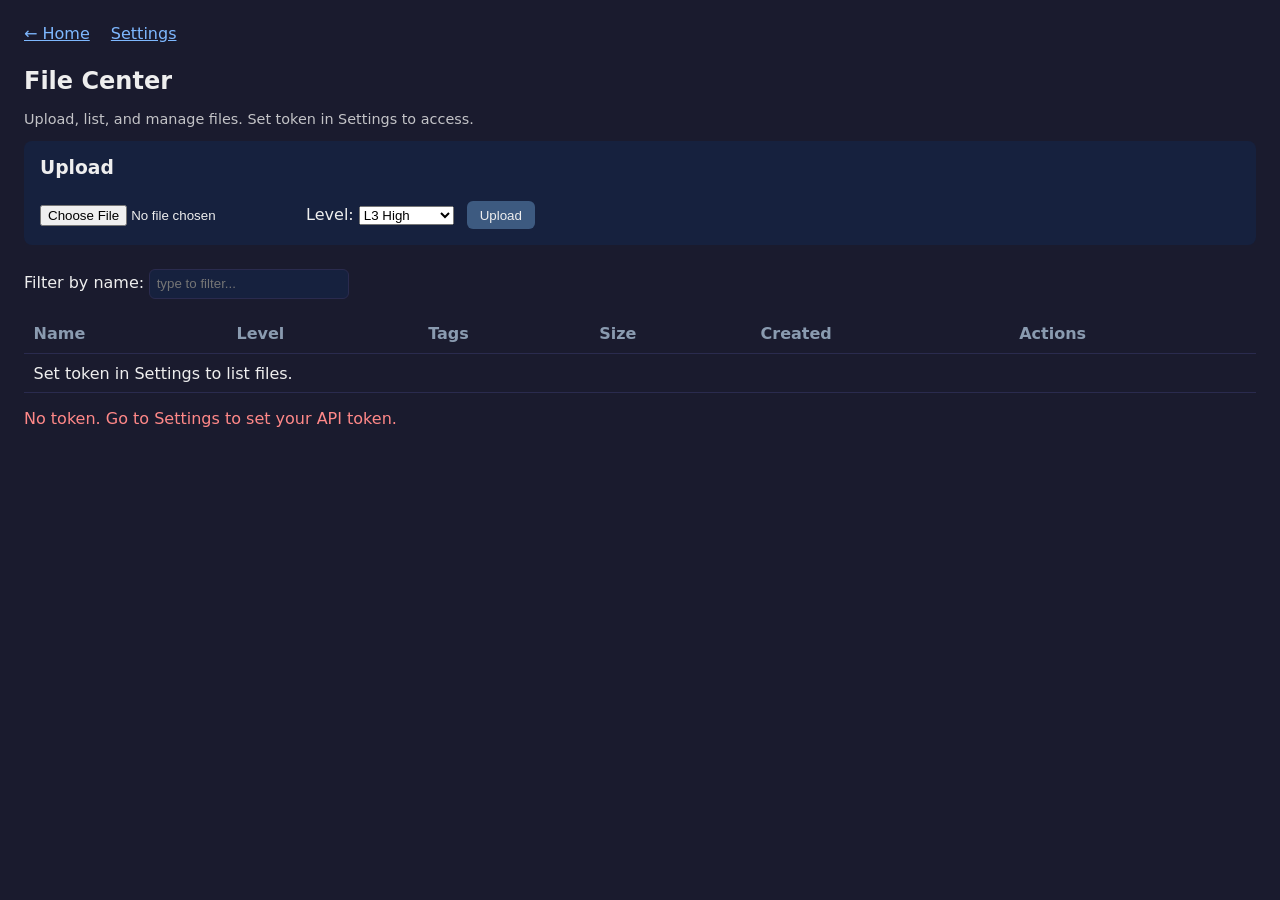
==== ui/file_center_ui/index.html @ 6d8ffd3a "feat: wowOS 1.0 plan - data底座/文件中心/HA/LLM/Launcher Made-with: Cursor" ====
<!DOCTYPE html>
<html lang="en">
<head>
  <meta charset="UTF-8">
  <meta name="viewport" content="width=device-width, initial-scale=1">
  <title>File Center – wowOS</title>
  <style>
    * { box-sizing: border-box; }
    body { margin: 0; font-family: system-ui, sans-serif; background: #1a1b2e; color: #eee; min-height: 100vh; padding: 1.5rem; }
    a { color: #7eb8ff; }
    .nav { margin-bottom: 1.5rem; }
    .nav a { margin-right: 1rem; }
    h1 { font-size: 1.5rem; }
    .hint { opacity: .8; font-size: 0.9rem; margin-top: 0.5rem; }
    .err { color: #f88; }
    .upload { background: #16213e; padding: 1rem; border-radius: 8px; margin-bottom: 1.5rem; }
    .upload input[type="file"], .upload select, .upload button { margin-right: 0.5rem; margin-top: 0.25rem; }
    .upload button { padding: 0.4rem 0.8rem; cursor: pointer; background: #3d5a80; color: #eee; border: none; border-radius: 6px; }
    .upload button:hover { background: #4d6a90; }
    table { width: 100%; border-collapse: collapse; }
    th, td { padding: 0.6rem; text-align: left; border-bottom: 1px solid #2a2b4e; }
    th { color: #8a9bb0; font-weight: 600; }
    .act { white-space: nowrap; }
    .act a, .act button { margin-right: 0.5rem; padding: 0.25rem 0.5rem; font-size: 0.85rem; }
    .act button { background: #5a2a2a; color: #fcc; border: none; border-radius: 4px; cursor: pointer; }
    .act button:hover { background: #6a3a3a; }
    .level { display: inline-block; padding: 0.15rem 0.5rem; border-radius: 4px; font-size: 0.85rem; }
    .level-1 { background: #1e3a2e; }
    .level-2 { background: #4a3a1e; }
    .level-3 { background: #4a1e1e; }
    #detailModal { display: none; position: fixed; inset: 0; background: rgba(0,0,0,0.7); z-index: 10; align-items: center; justify-content: center; }
    #detailModal.show { display: flex; }
    #detailModal .box { background: #16213e; padding: 1.5rem; border-radius: 12px; max-width: 90%; max-height: 80vh; overflow: auto; }
    #detailModal .box h3 { margin-top: 0; }
    #detailModal .box dl { display: grid; grid-template-columns: auto 1fr; gap: 0.25rem 1rem; }
    #detailModal .box dt { color: #8a9bb0; }
    #detailModal .box .close { margin-top: 1rem; padding: 0.4rem 0.8rem; cursor: pointer; background: #3d5a80; color: #eee; border: none; border-radius: 6px; }
    .filter { margin-bottom: 1rem; }
    .filter input { padding: 0.4rem; background: #16213e; border: 1px solid #2a2b4e; color: #eee; border-radius: 6px; width: 200px; }
  </style>
</head>
<body>
  <div class="nav"><a href="/">← Home</a> <a href="/settings">Settings</a></div>
  <h1>File Center</h1>
  <p class="hint">Upload, list, and manage files. Set token in Settings to access.</p>

  <div class="upload">
    <h3 style="margin-top:0;">Upload</h3>
    <form id="uploadForm">
      <input type="file" name="file" id="fileInput" required />
      <label>Level: <select name="privacy_level" id="uploadLevel">
        <option value="1">L1 Normal</option>
        <option value="2">L2 Sensitive</option>
        <option value="3" selected>L3 High</option>
      </select></label>
      <button type="submit">Upload</button>
    </form>
    <p id="uploadErr" class="err" style="display:none;"></p>
  </div>

  <div class="filter">
    <label>Filter by name: <input type="text" id="filterName" placeholder="type to filter..." /></label>
  </div>

  <table>
    <thead>
      <tr><th>Name</th><th>Level</th><th>Tags</th><th>Size</th><th>Created</th><th>Actions</th></tr>
    </thead>
    <tbody id="list"></tbody>
  </table>
  <p id="err" class="err" style="display:none;"></p>

  <div id="detailModal">
    <div class="box">
      <h3 id="detailTitle">File detail</h3>
      <dl id="detailBody"></dl>
      <button class="close" id="detailClose">Close</button>
    </div>
  </div>

  <script src="app.js"></script>
</body>
</html>
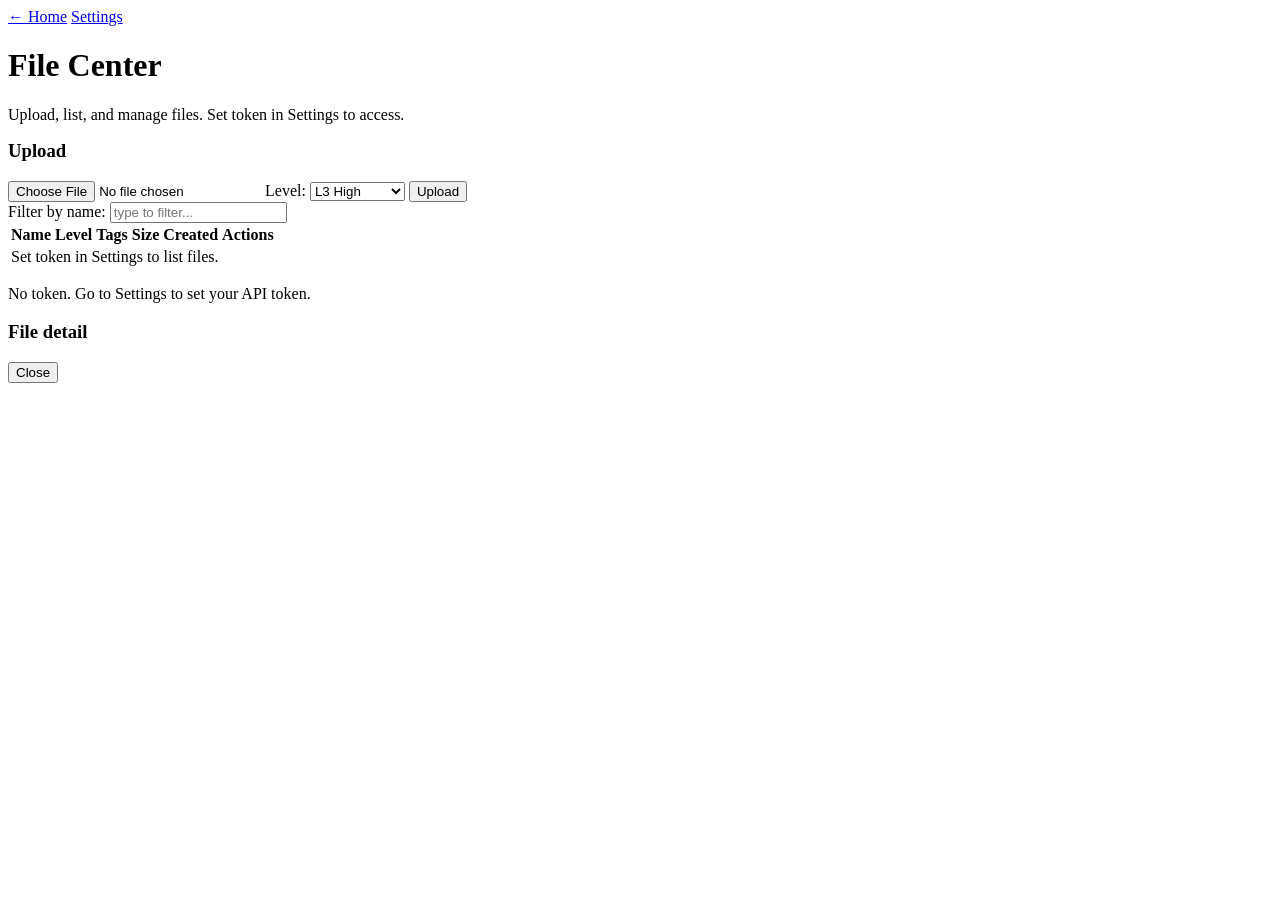
==== commit 2cc401ba: "docs: align with wowOS v1 doc - files/upload API, style.css/app.js, launcher service, redact 地址/姓名 M" ====
--- a/ui/file_center_ui/index.html
+++ b/ui/file_center_ui/index.html
@@ -4,40 +4,7 @@
   <meta charset="UTF-8">
   <meta name="viewport" content="width=device-width, initial-scale=1">
   <title>File Center – wowOS</title>
-  <style>
-    * { box-sizing: border-box; }
-    body { margin: 0; font-family: system-ui, sans-serif; background: #1a1b2e; color: #eee; min-height: 100vh; padding: 1.5rem; }
-    a { color: #7eb8ff; }
-    .nav { margin-bottom: 1.5rem; }
-    .nav a { margin-right: 1rem; }
-    h1 { font-size: 1.5rem; }
-    .hint { opacity: .8; font-size: 0.9rem; margin-top: 0.5rem; }
-    .err { color: #f88; }
-    .upload { background: #16213e; padding: 1rem; border-radius: 8px; margin-bottom: 1.5rem; }
-    .upload input[type="file"], .upload select, .upload button { margin-right: 0.5rem; margin-top: 0.25rem; }
-    .upload button { padding: 0.4rem 0.8rem; cursor: pointer; background: #3d5a80; color: #eee; border: none; border-radius: 6px; }
-    .upload button:hover { background: #4d6a90; }
-    table { width: 100%; border-collapse: collapse; }
-    th, td { padding: 0.6rem; text-align: left; border-bottom: 1px solid #2a2b4e; }
-    th { color: #8a9bb0; font-weight: 600; }
-    .act { white-space: nowrap; }
-    .act a, .act button { margin-right: 0.5rem; padding: 0.25rem 0.5rem; font-size: 0.85rem; }
-    .act button { background: #5a2a2a; color: #fcc; border: none; border-radius: 4px; cursor: pointer; }
-    .act button:hover { background: #6a3a3a; }
-    .level { display: inline-block; padding: 0.15rem 0.5rem; border-radius: 4px; font-size: 0.85rem; }
-    .level-1 { background: #1e3a2e; }
-    .level-2 { background: #4a3a1e; }
-    .level-3 { background: #4a1e1e; }
-    #detailModal { display: none; position: fixed; inset: 0; background: rgba(0,0,0,0.7); z-index: 10; align-items: center; justify-content: center; }
-    #detailModal.show { display: flex; }
-    #detailModal .box { background: #16213e; padding: 1.5rem; border-radius: 12px; max-width: 90%; max-height: 80vh; overflow: auto; }
-    #detailModal .box h3 { margin-top: 0; }
-    #detailModal .box dl { display: grid; grid-template-columns: auto 1fr; gap: 0.25rem 1rem; }
-    #detailModal .box dt { color: #8a9bb0; }
-    #detailModal .box .close { margin-top: 1rem; padding: 0.4rem 0.8rem; cursor: pointer; background: #3d5a80; color: #eee; border: none; border-radius: 6px; }
-    .filter { margin-bottom: 1rem; }
-    .filter input { padding: 0.4rem; background: #16213e; border: 1px solid #2a2b4e; color: #eee; border-radius: 6px; width: 200px; }
-  </style>
+  <link rel="stylesheet" href="/file-center-ui/style.css">
 </head>
 <body>
   <div class="nav"><a href="/">← Home</a> <a href="/settings">Settings</a></div>
